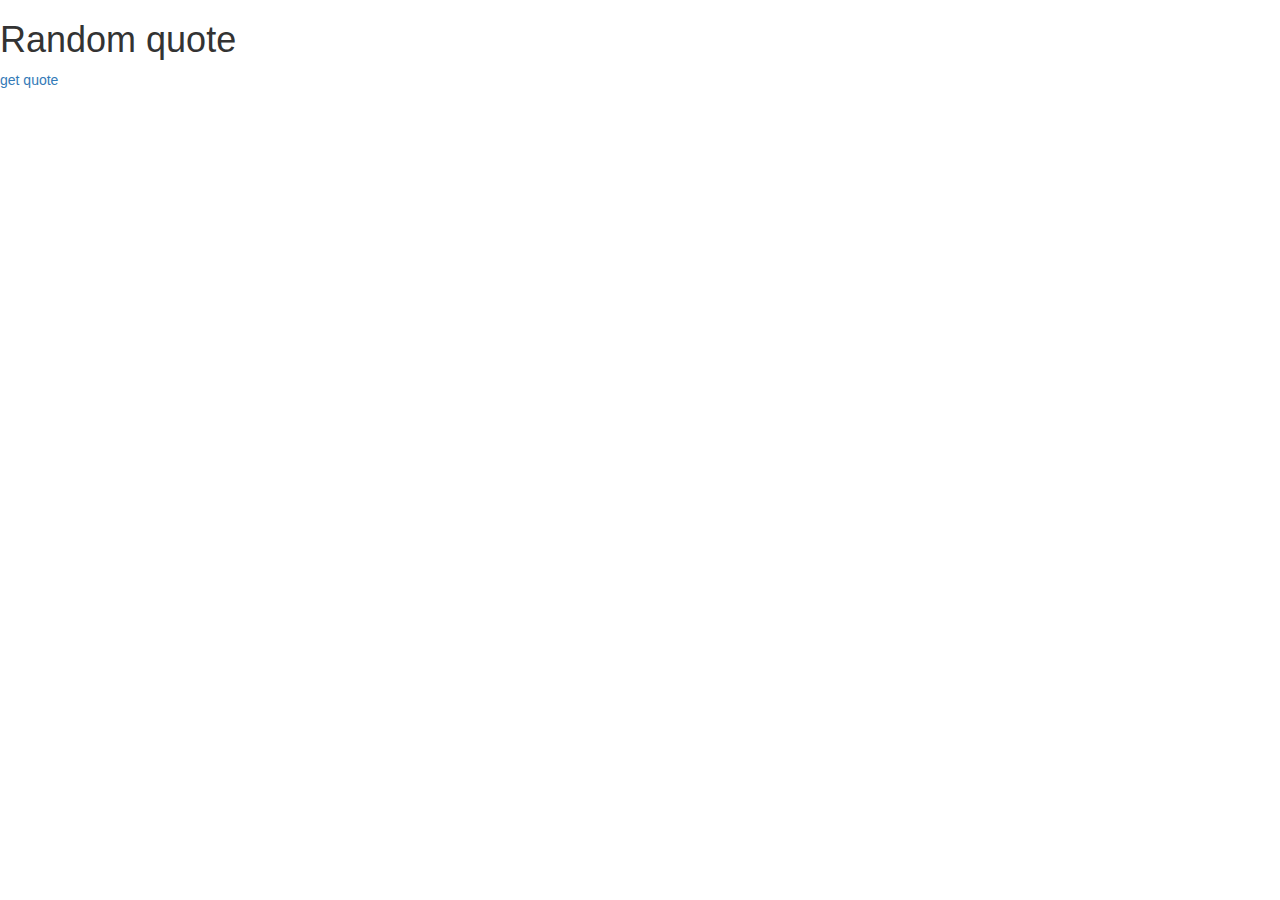
==== random.html @ 63129cc7 "html" ====
<!DOCTYPE html>
<html lang="en">
  <head>
    <meta charset="utf-8">
    <meta http-equiv="X-UA-Compatible" content="IE=edge">
    <meta name="viewport" content="width=device-width, initial-scale=1">
    <title>Random Quote</title>

    <!-- Bootstrap -->
    <link rel="stylesheet" href="https://maxcdn.bootstrapcdn.com/bootstrap/3.3.5/css/bootstrap.min.css">
    <link rel="stylesheet" href="https://maxcdn.bootstrapcdn.com/font-awesome/4.4.0/css/font-awesome.min.css">

    <!-- HTML5 Shim and Respond.js IE8 support of HTML5 elements and media queries -->
    <!-- WARNING: Respond.js doesn't work if you view the page via file:// -->
    <!--[if lt IE 9]>
      <script src="https://oss.maxcdn.com/libs/html5shiv/3.7.2/html5shiv.js"></script>
      <script src="https://oss.maxcdn.com/libs/respond.js/1.4.2/respond.min.js"></script>
    <![endif]-->
  </head>
  <body>
      <div class="quote">
        <h1>Random quote</h1>
        <div class="">
<a href="#" clas="btn btn-default btn-lg">get quote</a>
        </div>
      </div>
    <!-- jQuery (necessary for Bootstrap's JavaScript plugins) -->
    <script src="https://ajax.googleapis.com/ajax/libs/jquery/1.11.3/jquery.min.js"></script>
    <!-- Include all compiled plugins (below), or include individual files as needed -->
    <script src="https://maxcdn.bootstrapcdn.com/bootstrap/3.3.5/js/bootstrap.min.js"></script>
  </body>
</html>
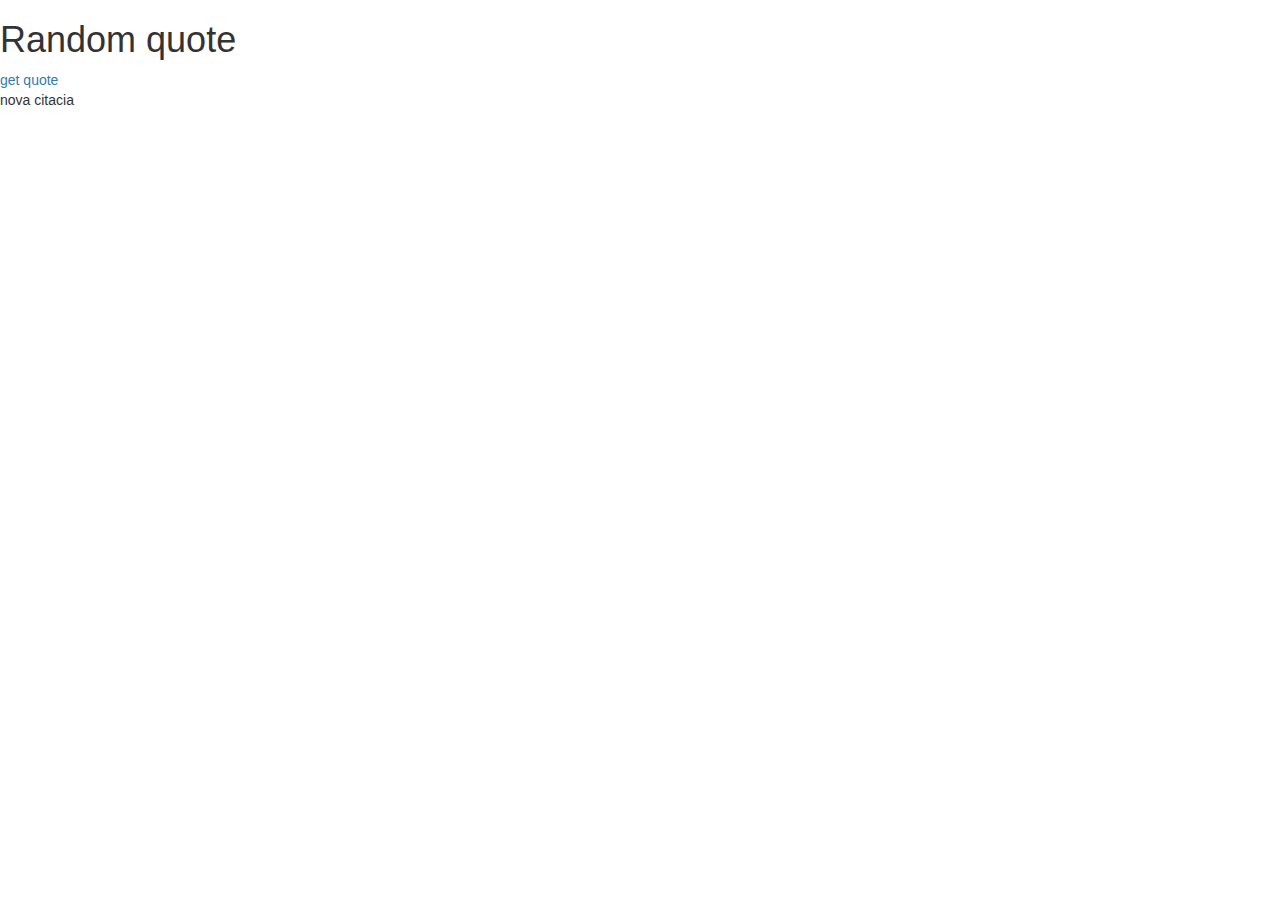
==== commit 31f08714: "generator create" ====
--- a/random.html
+++ b/random.html
@@ -22,11 +22,15 @@
         <h1>Random quote</h1>
         <div class="">
 <a href="#" clas="btn btn-default btn-lg">get quote</a>
+<p id="newQuote">
+
+</p>
         </div>
       </div>
     <!-- jQuery (necessary for Bootstrap's JavaScript plugins) -->
     <script src="https://ajax.googleapis.com/ajax/libs/jquery/1.11.3/jquery.min.js"></script>
     <!-- Include all compiled plugins (below), or include individual files as needed -->
     <script src="https://maxcdn.bootstrapcdn.com/bootstrap/3.3.5/js/bootstrap.min.js"></script>
+    <script src="generateQuote.js" charset="utf-8"></script>
   </body>
 </html>
